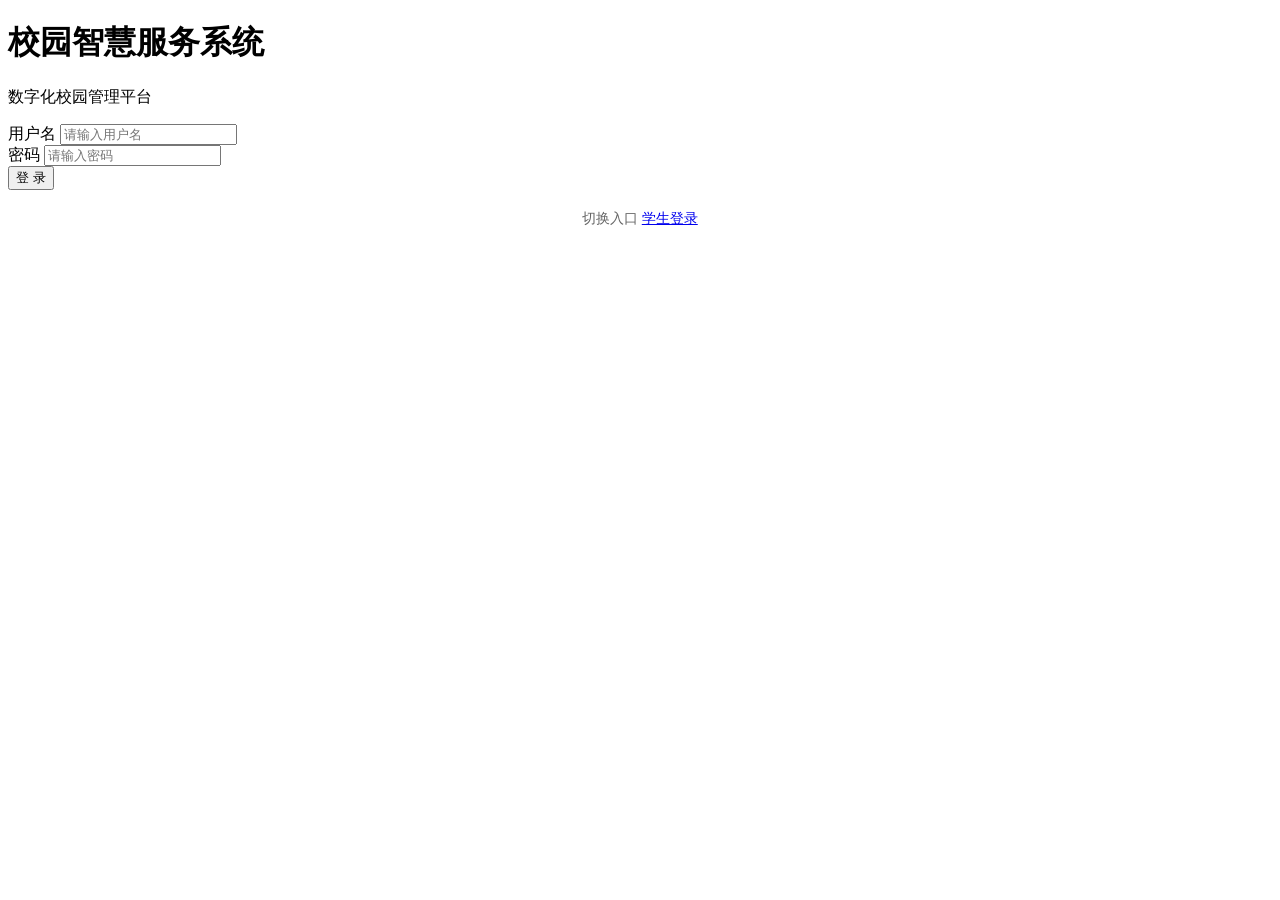
==== campus_service/templates/login.html @ 03361e01 "Add files via upload" ====
<!DOCTYPE html>
<html lang="zh-CN">
<head>
    <meta charset="UTF-8">
    <meta name="viewport" content="width=device-width, initial-scale=1.0">
    <title>登录 - 校园智慧服务与数据分析管理系统</title>
    <link rel="stylesheet" href="{{ url_for('static', filename='css/style.css') }}">
</head>
<body>
    <div class="login-container">
        <div class="login-box">
            <div class="login-header">
                <h1>校园智慧服务系统</h1>
                <p>数字化校园管理平台</p>
            </div>

            <div id="alert-container"></div>

            <form id="login-form">
                <div class="form-group">
                    <label for="username">用户名</label>
                    <input type="text" id="username" name="username" placeholder="请输入用户名" required>
                </div>

                <div class="form-group">
                    <label for="password">密码</label>
                    <input type="password" id="password" name="password" placeholder="请输入密码" required>
                </div>

                <button type="submit" class="btn btn-primary btn-block">登 录</button>
            </form>

            <div style="text-align: center; margin-top: 20px;">
                <p style="color: #666; font-size: 14px;">
                    切换入口 <a href="/student/login" class="text-link">学生登录</a>
                </p>
            </div>
        </div>
    </div>

    <script>
        document.getElementById('login-form').addEventListener('submit', async (e) => {
            e.preventDefault();

            const username = document.getElementById('username').value;
            const password = document.getElementById('password').value;

            try {
                const response = await fetch('/api/auth/login', {
                    method: 'POST',
                    headers: {
                        'Content-Type': 'application/json'
                    },
                    body: JSON.stringify({ username, password })
                });

                const data = await response.json();

                if (response.ok) {
                    localStorage.setItem('token', data.access_token);
                    localStorage.setItem('user', JSON.stringify(data.user));
                    window.location.href = '/dashboard';
                } else {
                    showAlert(data.error || '登录失败', 'error');
                }
            } catch (error) {
                showAlert('网络错误，请稍后重试', 'error');
            }
        });

        function showAlert(message, type) {
            const container = document.getElementById('alert-container');
            container.innerHTML = `<div class="alert alert-${type}">${message}</div>`;
            setTimeout(() => {
                container.innerHTML = '';
            }, 3000);
        }
    </script>
</body>
</html>
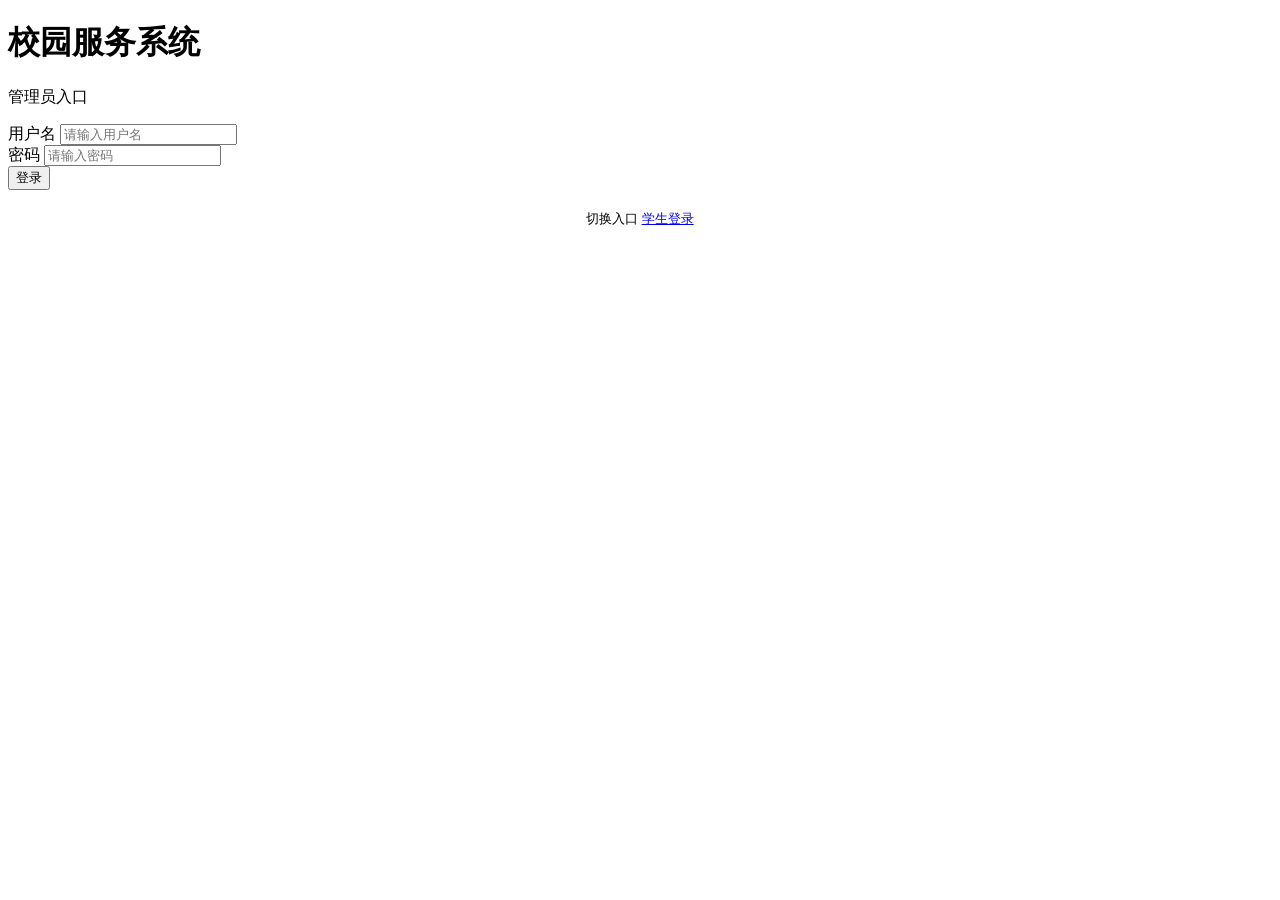
==== commit 8e183c55: "Add files via upload" ====
--- a/campus_service/templates/login.html
+++ b/campus_service/templates/login.html
@@ -1,17 +1,20 @@
 <!DOCTYPE html>
 <html lang="zh-CN">
+
 <head>
     <meta charset="UTF-8">
     <meta name="viewport" content="width=device-width, initial-scale=1.0">
-    <title>登录 - 校园智慧服务与数据分析管理系统</title>
+    <title>管理员登录 - 校园服务系统</title>
+    <link rel="stylesheet" href="https://cdn.jsdelivr.net/npm/font-awesome@4.7.0/css/font-awesome.min.css">
     <link rel="stylesheet" href="{{ url_for('static', filename='css/style.css') }}">
 </head>
+
 <body>
     <div class="login-container">
         <div class="login-box">
             <div class="login-header">
-                <h1>校园智慧服务系统</h1>
-                <p>数字化校园管理平台</p>
+                <h1>校园服务系统</h1>
+                <p>管理员入口</p>
             </div>
 
             <div id="alert-container"></div>
@@ -27,11 +30,11 @@
                     <input type="password" id="password" name="password" placeholder="请输入密码" required>
                 </div>
 
-                <button type="submit" class="btn btn-primary btn-block">登 录</button>
+                <button type="submit" class="btn btn-primary btn-block">登录</button>
             </form>
 
             <div style="text-align: center; margin-top: 20px;">
-                <p style="color: #666; font-size: 14px;">
+                <p style="color: var(--text-secondary); font-size: 13px;">
                     切换入口 <a href="/student/login" class="text-link">学生登录</a>
                 </p>
             </div>
@@ -77,4 +80,5 @@
         }
     </script>
 </body>
-</html>
+
+</html>
